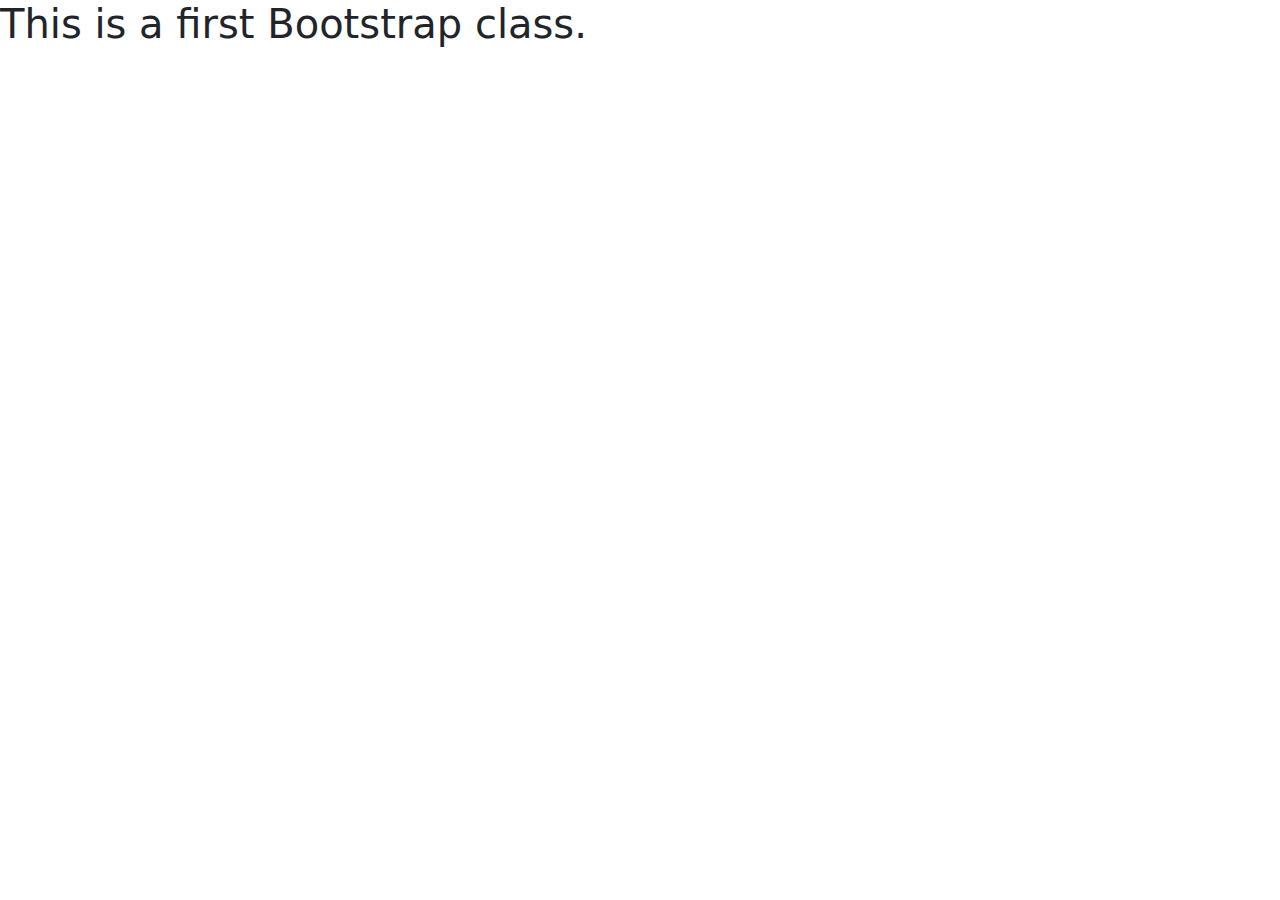
==== bootstrap/index.html @ b4bd0f38 "Added bootstrap cdn link to index.html file." ====
<!DOCTYPE html>
<html lang="en">
  <head>
    <meta charset="UTF-8" />
    <meta name="viewport" content="width=device-width, initial-scale=1.0" />
    <title>Bootstrap</title>
    <link
      href="https://cdn.jsdelivr.net/npm/bootstrap@5.3.3/dist/css/bootstrap.min.css"
      rel="stylesheet"
      integrity="sha384-QWTKZyjpPEjISv5WaRU9OFeRpok6YctnYmDr5pNlyT2bRjXh0JMhjY6hW+ALEwIH"
      crossorigin="anonymous"
    />
  </head>
  <body>
    <h1>This is a first Bootstrap class.</h1>
  </body>
</html>
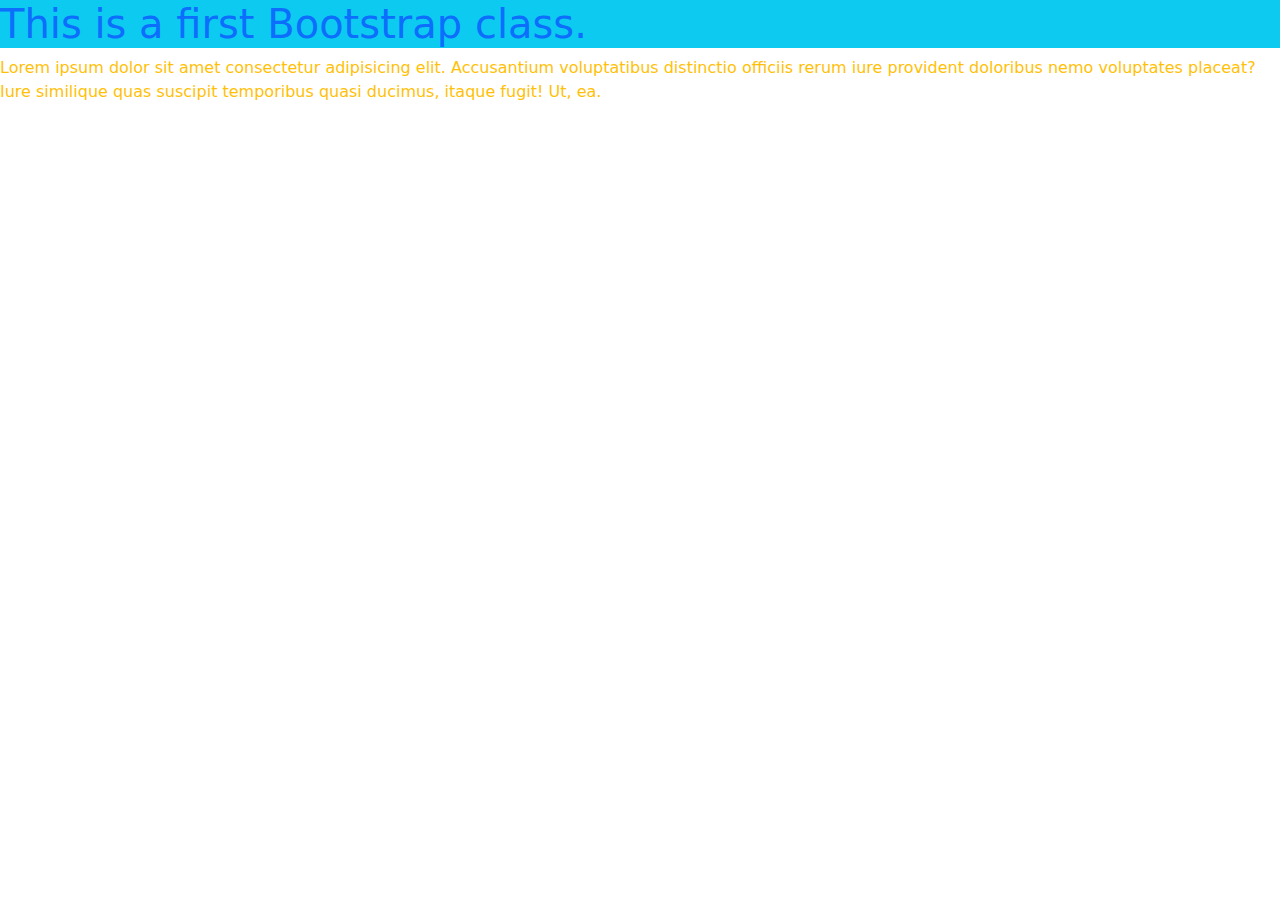
==== commit ec157ba3: "Added Bootstrap classes in index.html file." ====
--- a/bootstrap/index.html
+++ b/bootstrap/index.html
@@ -4,6 +4,7 @@
     <meta charset="UTF-8" />
     <meta name="viewport" content="width=device-width, initial-scale=1.0" />
     <title>Bootstrap</title>
+    <!-- CSS only -->
     <link
       href="https://cdn.jsdelivr.net/npm/bootstrap@5.3.3/dist/css/bootstrap.min.css"
       rel="stylesheet"
@@ -12,6 +13,12 @@
     />
   </head>
   <body>
-    <h1>This is a first Bootstrap class.</h1>
+    <h1 class="text-primary bg-info">This is a first Bootstrap class.</h1>
+    <p class="text-warning">
+      Lorem ipsum dolor sit amet consectetur adipisicing elit. Accusantium
+      voluptatibus distinctio officiis rerum iure provident doloribus nemo
+      voluptates placeat? Iure similique quas suscipit temporibus quasi ducimus,
+      itaque fugit! Ut, ea.
+    </p>
   </body>
 </html>
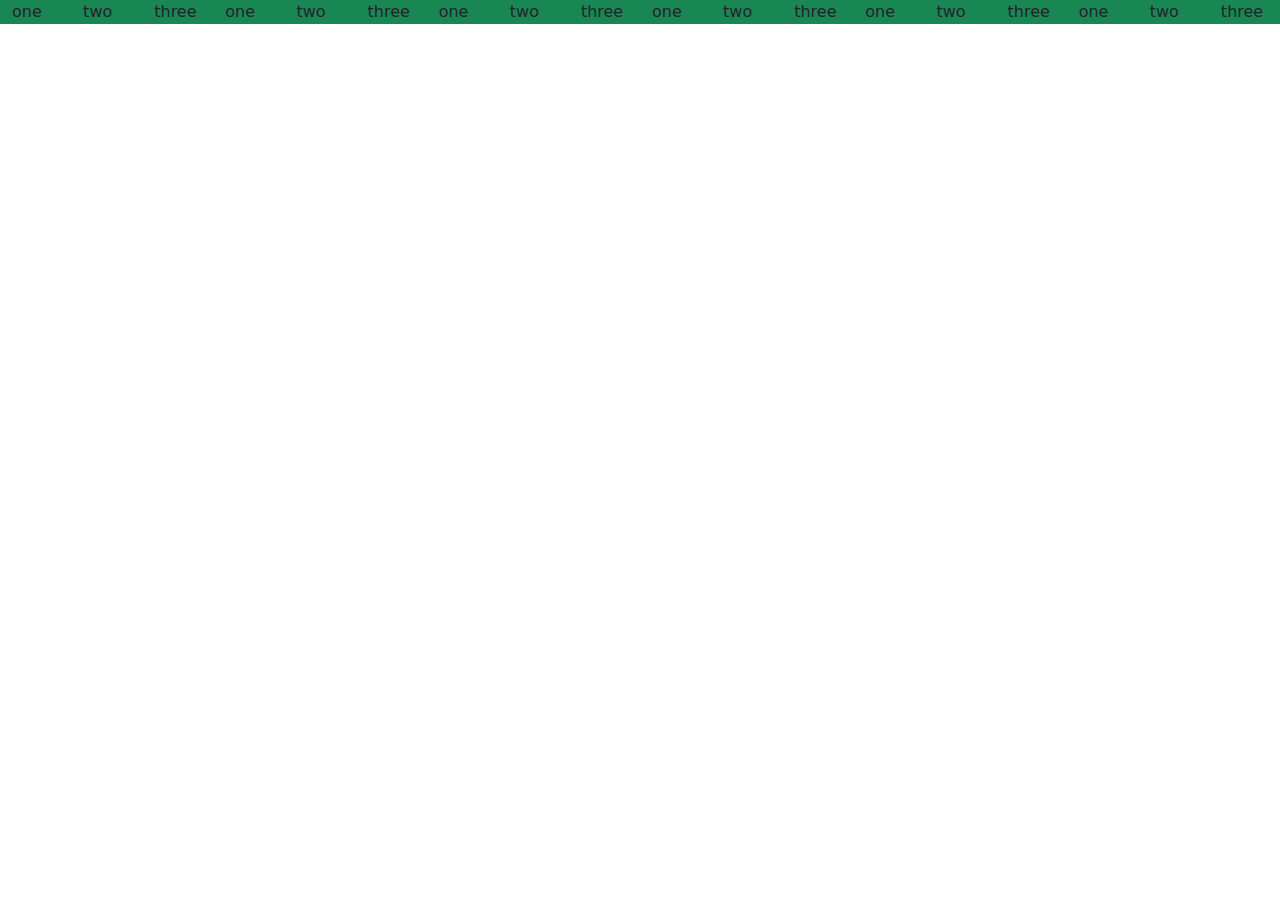
==== commit 724b3b71: "Added grid functionality to index.html file" ====
--- a/bootstrap/index.html
+++ b/bootstrap/index.html
@@ -13,12 +13,32 @@
     />
   </head>
   <body>
-    <h1 class="text-primary bg-info">This is a first Bootstrap class.</h1>
-    <p class="text-warning">
-      Lorem ipsum dolor sit amet consectetur adipisicing elit. Accusantium
-      voluptatibus distinctio officiis rerum iure provident doloribus nemo
-      voluptates placeat? Iure similique quas suscipit temporibus quasi ducimus,
-      itaque fugit! Ut, ea.
-    </p>
+    <div class="container-fluid">
+      <div class="row">
+        <div class="col bg-success">one</div>
+        <div class="col bg-success">two</div>
+        <div class="col bg-success">three</div>
+
+        <div class="col bg-success">one</div>
+        <div class="col bg-success">two</div>
+        <div class="col bg-success">three</div>
+
+        <div class="col bg-success">one</div>
+        <div class="col bg-success">two</div>
+        <div class="col bg-success">three</div>
+
+        <div class="col bg-success">one</div>
+        <div class="col bg-success">two</div>
+        <div class="col bg-success">three</div>
+
+        <div class="col bg-success">one</div>
+        <div class="col bg-success">two</div>
+        <div class="col bg-success">three</div>
+
+        <div class="col bg-success">one</div>
+        <div class="col bg-success">two</div>
+        <div class="col bg-success">three</div
+      </div>
+    </div>
   </body>
 </html>
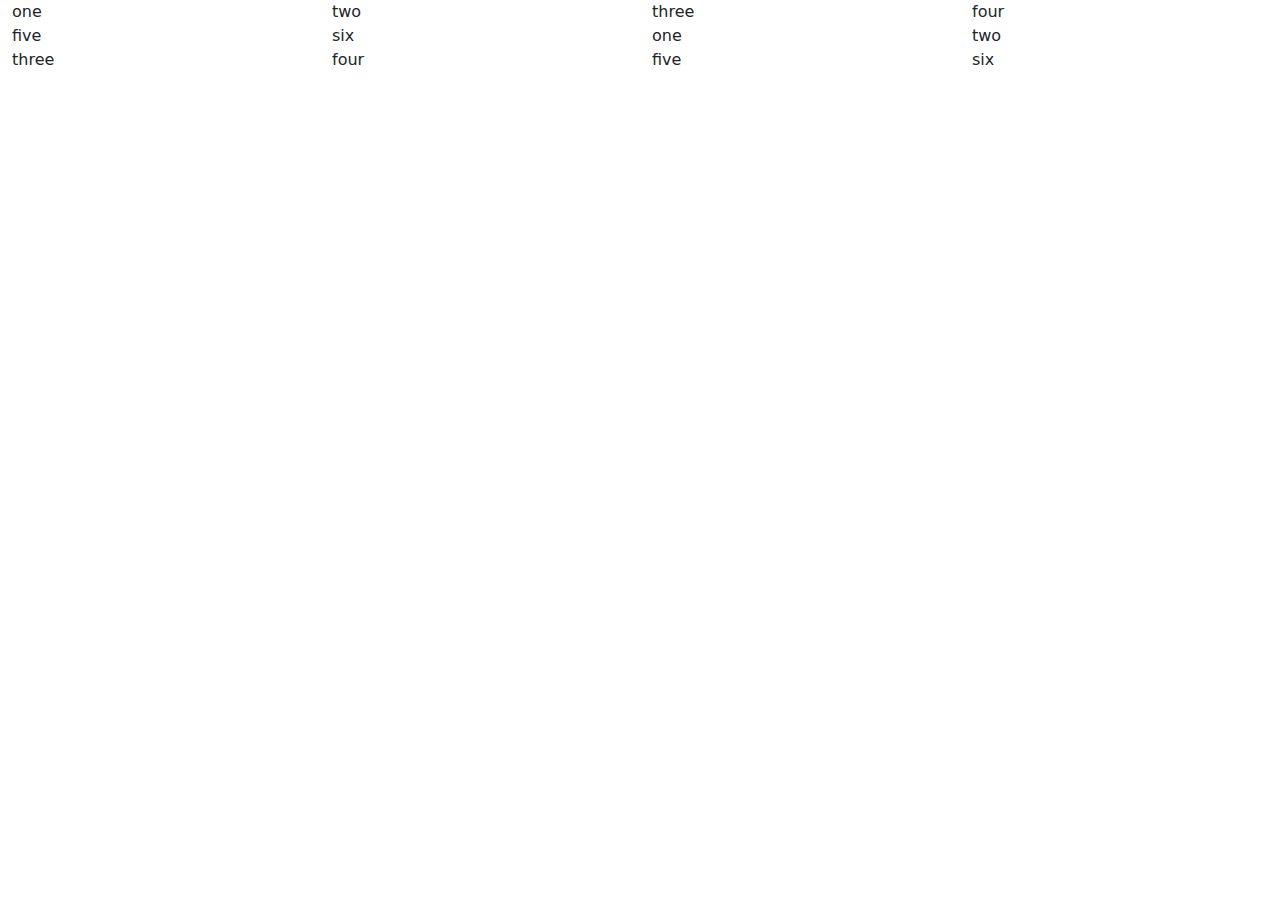
==== commit e9f0e3e6: "modified index.html file to be responsive based on screen width." ====
--- a/bootstrap/index.html
+++ b/bootstrap/index.html
@@ -15,29 +15,19 @@
   <body>
     <div class="container-fluid">
       <div class="row">
-        <div class="col bg-success">one</div>
-        <div class="col bg-success">two</div>
-        <div class="col bg-success">three</div>
+        <div class="col-lg-3 col-md-4 col-sm-12">one</div>
+        <div class="col-lg-3 col-md-4 col-sm-12">two</div>
+        <div class="col-lg-3 col-md-4 col-sm-12">three</div>
+        <div class="col-lg-3 col-md-4 col-sm-12">four</div>
+        <div class="col-lg-3 col-md-4 col-sm-12">five</div>
+        <div class="col-lg-3 col-md-4 col-sm-12">six</div>
 
-        <div class="col bg-success">one</div>
-        <div class="col bg-success">two</div>
-        <div class="col bg-success">three</div>
-
-        <div class="col bg-success">one</div>
-        <div class="col bg-success">two</div>
-        <div class="col bg-success">three</div>
-
-        <div class="col bg-success">one</div>
-        <div class="col bg-success">two</div>
-        <div class="col bg-success">three</div>
-
-        <div class="col bg-success">one</div>
-        <div class="col bg-success">two</div>
-        <div class="col bg-success">three</div>
-
-        <div class="col bg-success">one</div>
-        <div class="col bg-success">two</div>
-        <div class="col bg-success">three</div
+        <div class="col-lg-3 col-md-4 col-sm-12">one</div>
+        <div class="col-lg-3 col-md-4 col-sm-12">two</div>
+        <div class="col-lg-3 col-md-4 col-sm-12">three</div>
+        <div class="col-lg-3 col-md-4 col-sm-12">four</div>
+        <div class="col-lg-3 col-md-4 col-sm-12">five</div>
+        <div class="col-lg-3 col-md-4 col-sm-12">six</div>
       </div>
     </div>
   </body>
